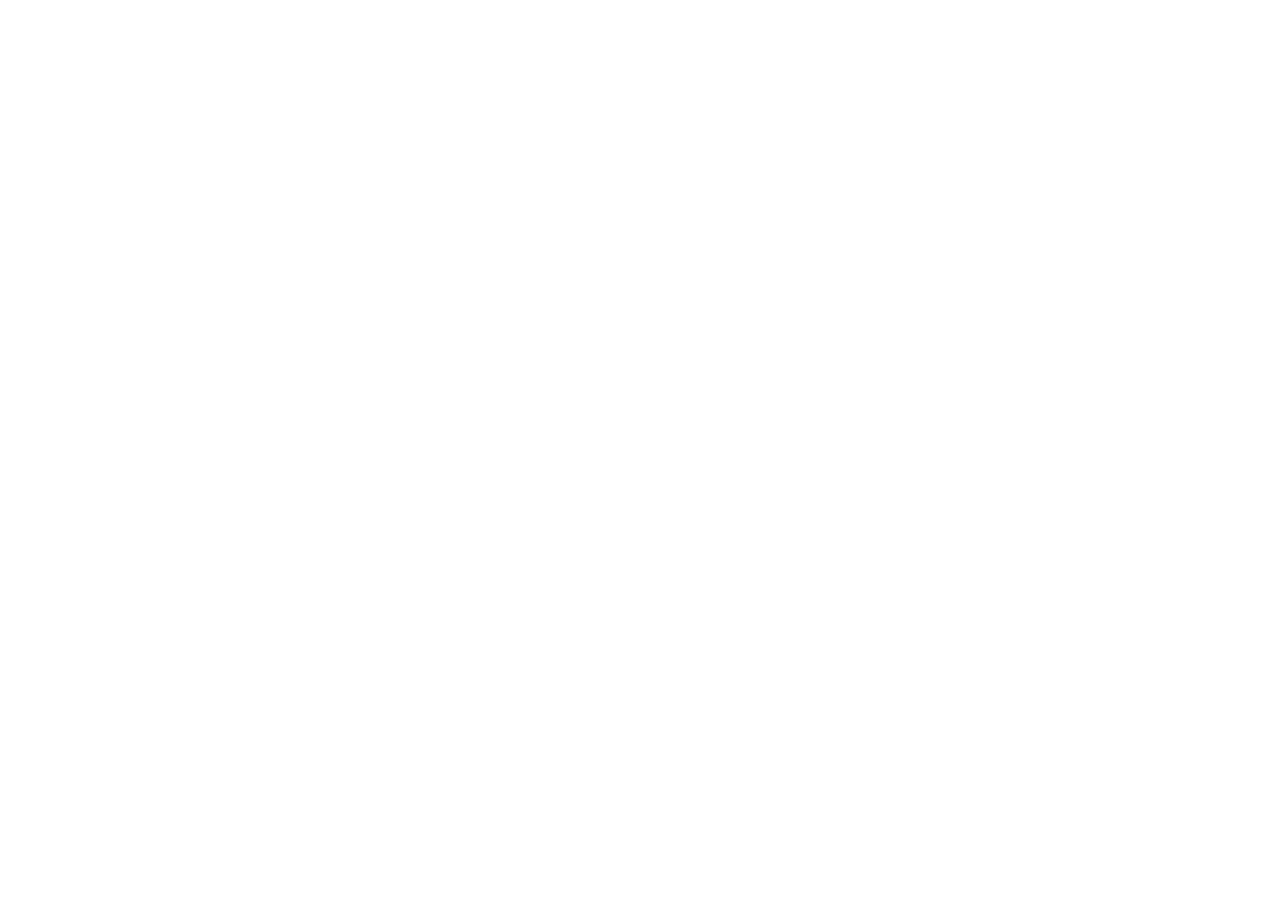
==== falling-petals.html @ dd57c3d9 "drawing 3 complete (lilypads)" ====
<!DOCTYPE html>
<html>
  <head>
    <meta charset="UTF-8">
    <title>Falling Petals</title>
    <script src="libraries/p5.js" type="text/javascript"></script>

    <script src="libraries/p5.dom.js" type="text/javascript"></script>
    <script src="libraries/p5.sound.js" type="text/javascript"></script>

    <script src="javascript/falling-petals.js" type="text/javascript"></script>

    <style> body {padding: 0; margin: 0;} canvas {vertical-align: top;} </style>
  </head>
  <body>
  </body>
</html>
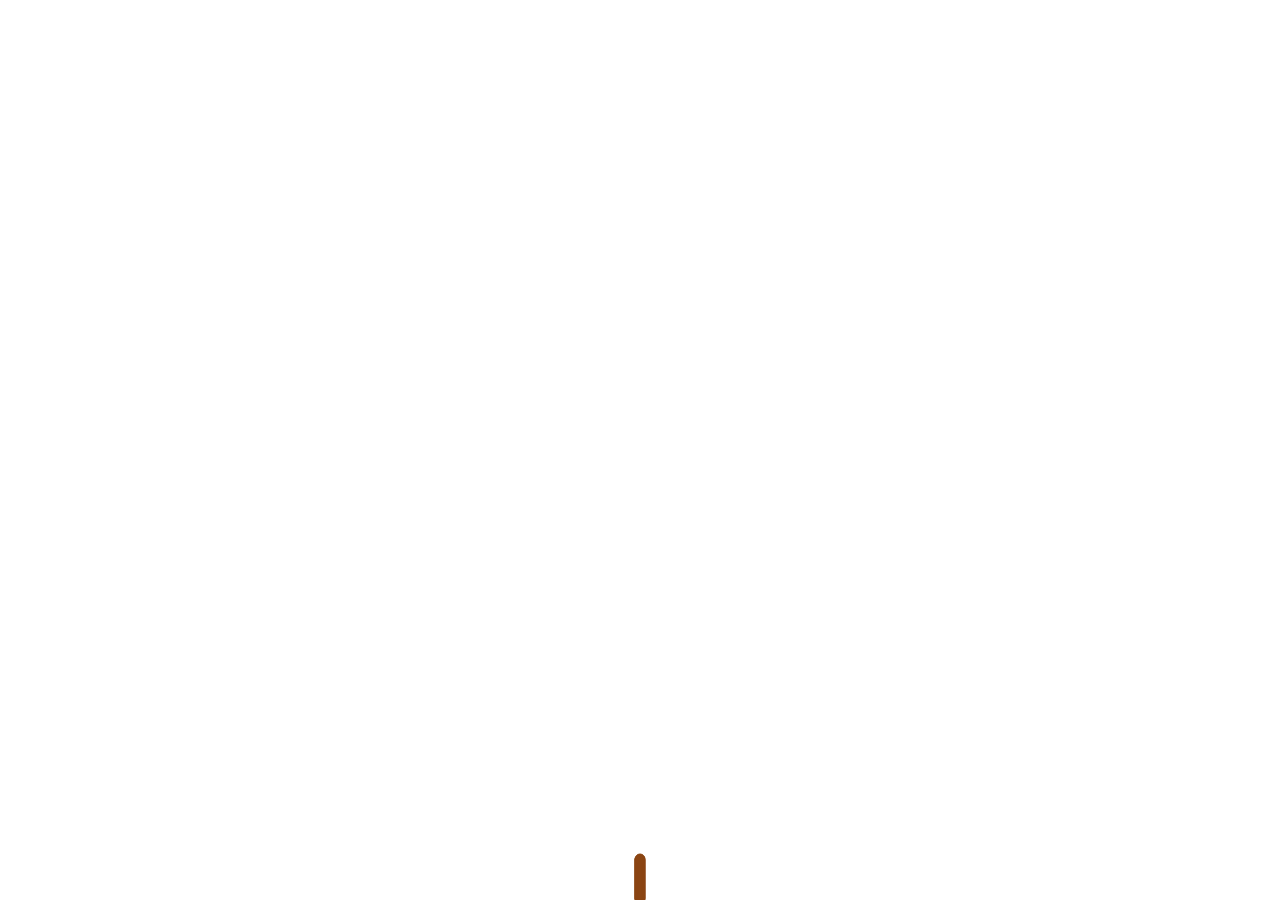
==== commit 8a72ee8d: "drawing 1 complete (cherry blossoms)" ====
--- a/falling-petals.html
+++ b/falling-petals.html
@@ -3,6 +3,10 @@
   <head>
     <meta charset="UTF-8">
     <title>Falling Petals</title>
+    <video id="backgroundVid" autoplay loop muted>
+      <source src="images/inverted-blossoms.mp4" type="video/mp4">
+    </video>
+
     <script src="libraries/p5.js" type="text/javascript"></script>
 
     <script src="libraries/p5.dom.js" type="text/javascript"></script>
@@ -10,7 +14,16 @@
 
     <script src="javascript/falling-petals.js" type="text/javascript"></script>
 
-    <style> body {padding: 0; margin: 0;} canvas {vertical-align: top;} </style>
+    <style>
+      body {padding: 0; margin: 0;} canvas {vertical-align: top;}
+      #backgroundVid{
+        position: fixed;
+        top: 0; left: 0;
+        min-width: 100%; min-height: 100%;
+        width: auto; height: auto;
+        z-index: -100;
+      }
+    </style>
   </head>
   <body>
   </body>
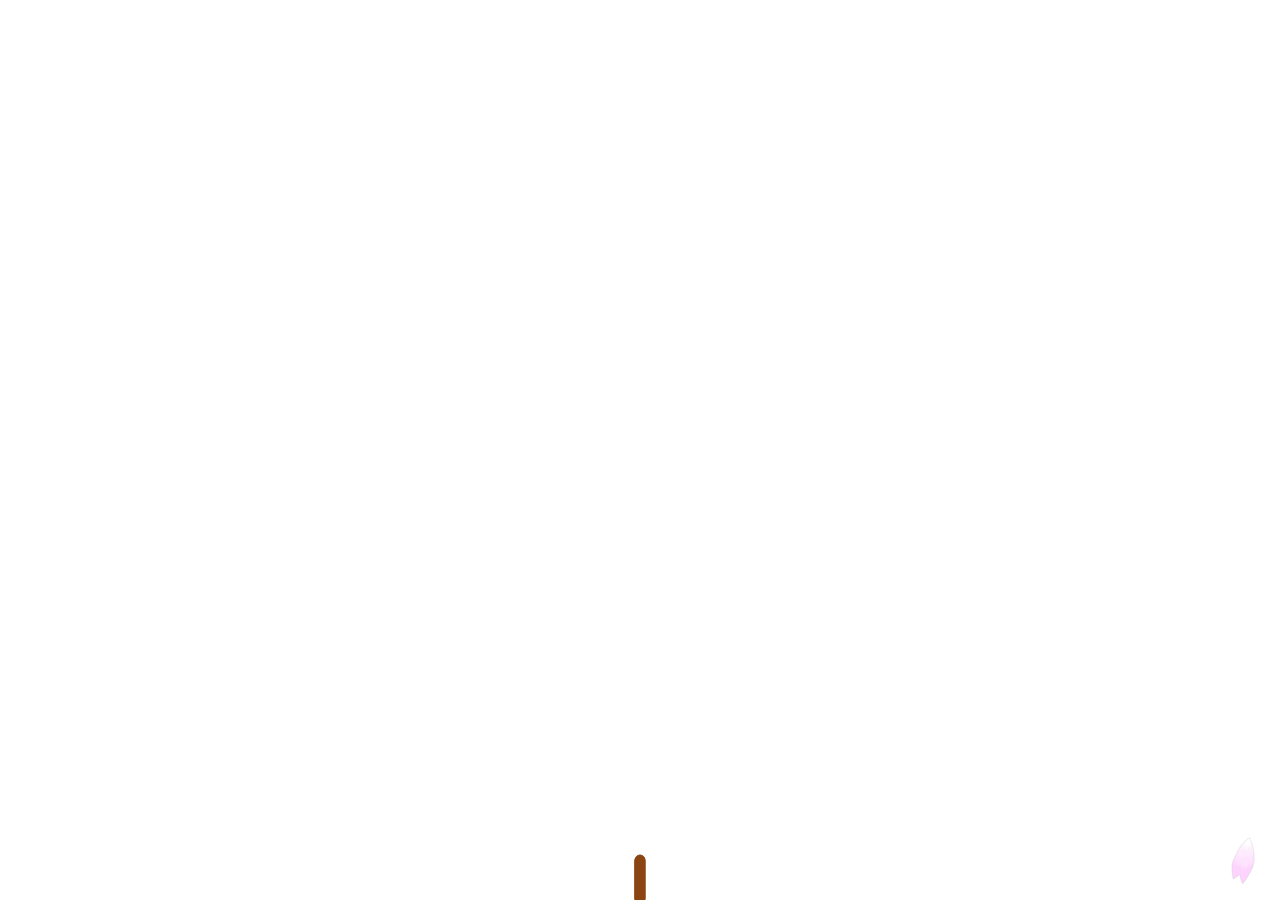
==== commit a08e4cf1: "final touches complete" ====
--- a/falling-petals.html
+++ b/falling-petals.html
@@ -3,28 +3,19 @@
   <head>
     <meta charset="UTF-8">
     <title>Falling Petals</title>
+    <link rel="stylesheet" href="styles/petals.css">
+    <link rel="stylesheet" href="styles/main.css">
+  </head>
+  <body>
     <video id="backgroundVid" autoplay loop muted>
       <source src="images/inverted-blossoms.mp4" type="video/mp4">
     </video>
 
+    <a href="rain.html"><img class="nextPage" src="images/petal.png" width="75" height="75"></a>
+
     <script src="libraries/p5.js" type="text/javascript"></script>
-
     <script src="libraries/p5.dom.js" type="text/javascript"></script>
     <script src="libraries/p5.sound.js" type="text/javascript"></script>
-
     <script src="javascript/falling-petals.js" type="text/javascript"></script>
-
-    <style>
-      body {padding: 0; margin: 0;} canvas {vertical-align: top;}
-      #backgroundVid{
-        position: fixed;
-        top: 0; left: 0;
-        min-width: 100%; min-height: 100%;
-        width: auto; height: auto;
-        z-index: -100;
-      }
-    </style>
-  </head>
-  <body>
   </body>
 </html>
--- a/styles/petals.css
+++ b/styles/petals.css
@@ -0,0 +1,7 @@
+#backgroundVid{
+	position: fixed;
+	top: 0; left: 0;
+	min-width: 100%; min-height: 100%;
+	width: auto; height: auto;
+	z-index: -100;
+}--- a/styles/main.css
+++ b/styles/main.css
@@ -0,0 +1,15 @@
+body {
+	padding: 0; 
+	margin: 0;
+} 
+
+canvas {
+	vertical-align: top;
+} 
+
+.nextPage{
+	position: fixed;
+	bottom: 0;
+	right: 0;
+	z-index: 100;
+}